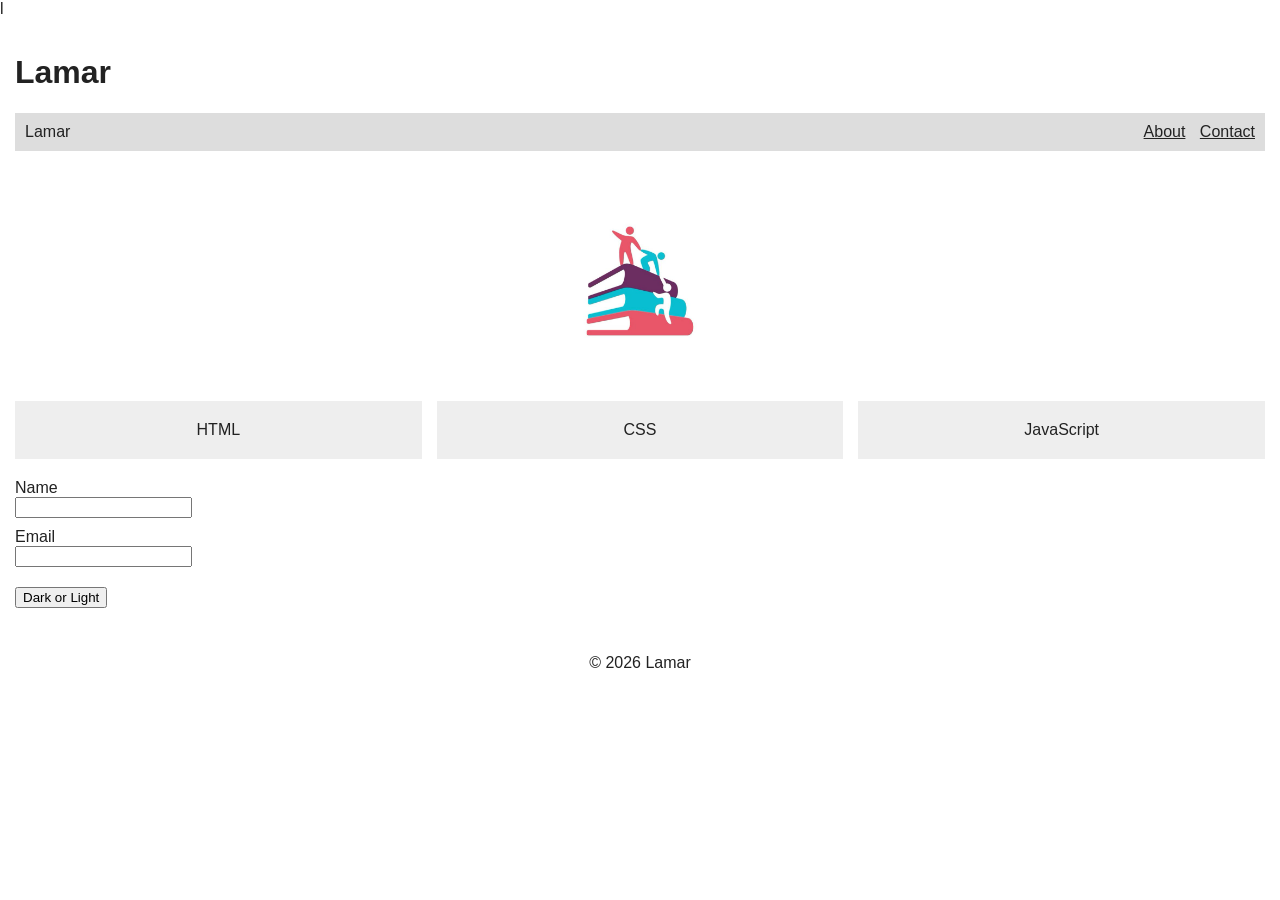
==== FT-WEB-101-Task1-225105571/index.html @ cc8f96f8 "Add files via upload" ====
l
<?DOCTYPE html>
    <html lang="en">

    <head>
        <meta charset="UTF-8">
        <meta name="viewport" content="width=device-width, initial-scale=1">
        <title>Lamar - Profile</title>
        <link rel="stylesheet" href="css/style.css">
        <link rel="icon" href="images/logo.jpeg">
    </head>

    <body>
        <header>
            <h1>Lamar</h1>
            <nav class="bar">
                <span>Lamar</span>
                <div>
                    <a href="#about">About</a>
                    <a href="#contact">Contact</a>
                </div>
            </nav>
        </header>

        <main>
            <img src="images/logo.jpeg" alt="img is not found">

            <section id="about" class="cards">
                <div class="card">HTML</div>
                <div class="card">CSS</div>
                <div class="card">JavaScript</div>
            </section>

            <form id="contact">
                <label for="name">Name</label>
                <input type="text" id="name">

                <label for="email">Email</label>
                <input type="email" id="email">
            </form>

            <button id="toggle">Dark or Light</button>
        </main>

        <footer>
            <p>&copy; 2026 Lamar</p>
        </footer>

        <script src="js/script.js"></script>
    </body>

    </html>
---- FT-WEB-101-Task1-225105571/css/style.css ----
* {
  box-sizing: border-box;
}

:root {
  --bg: #ffffff;
  --text: #222222;
  --card: #eeeeee;
  --bar: #dddddd;
}

body {
  margin: 0;
  font-family: Arial, sans-serif;
  background: var(--bg);
  color: var(--text);
}

body.dark {
  --bg: #121212;
  --text: #f0f0f0;
  --card: #2a2a2a;
  --bar: #1f1f1f;
}

header, main, footer {
  padding: 15px;
}

.bar {
  display: flex;
  justify-content: space-between;
  padding: 10px;
  background: var(--bar);
}

.bar a {
  margin-left: 10px;
  color: var(--text);
}

img {
  width: 200px;
  display: block;
  margin: 0 auto 20px;
}

.cards {
  display: flex;
  gap: 15px;
}

.card {
  flex: 1;
  padding: 20px;
  text-align: center;
  background: var(--card);
}

form {
  margin: 20px 0;
}

input {
  display: block;
  margin-bottom: 10px;
}

footer {
  text-align: center;
}
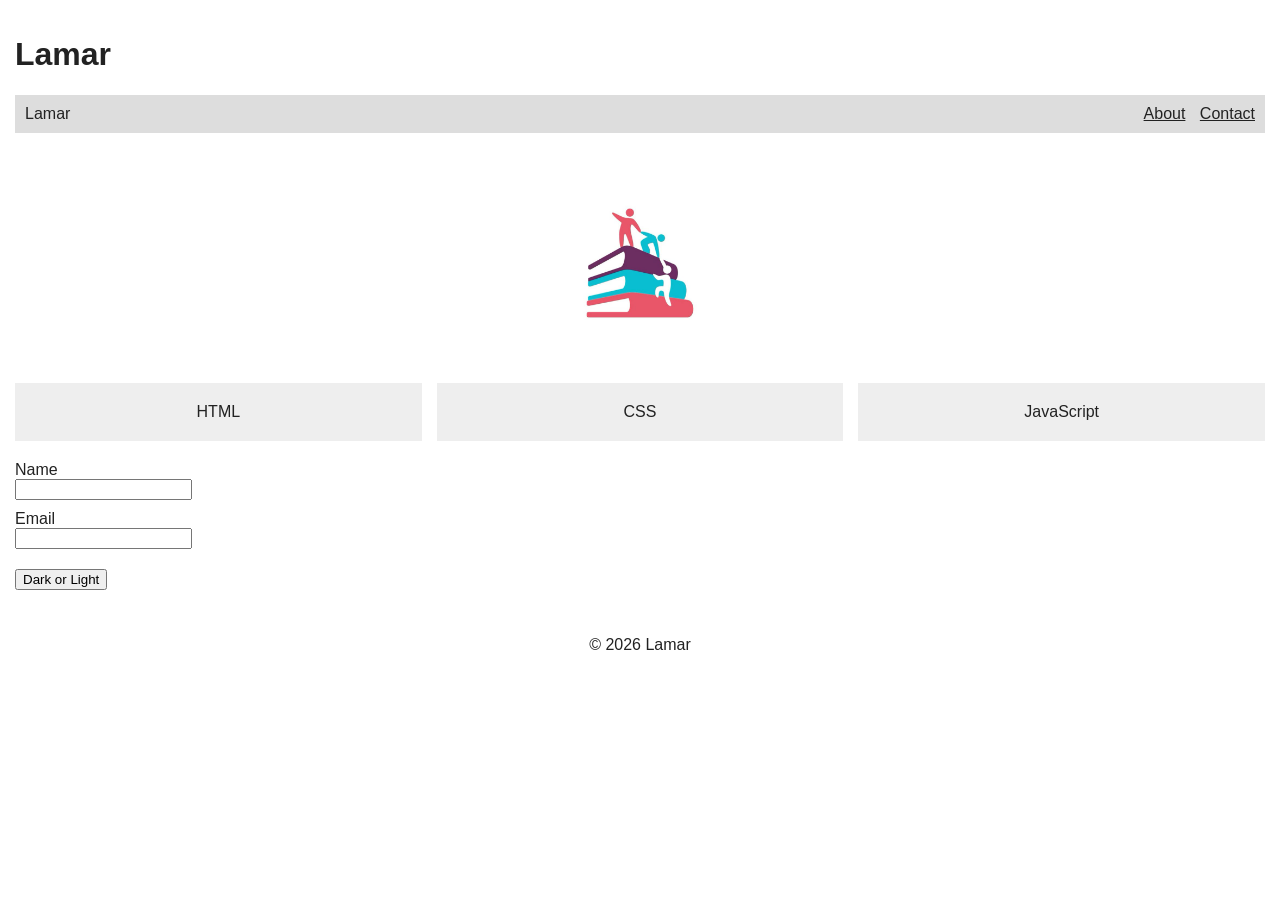
==== commit 9f3a08b9: "Add files via upload" ====
--- a/FT-WEB-101-Task1-225105571/index.html
+++ b/FT-WEB-101-Task1-225105571/index.html
@@ -1,52 +1,52 @@
-l
-<?DOCTYPE html>
-    <html lang="en">
+<!-- Lamar Mohamed Ahmed 225105571 -->
+<!DOCTYPE html>
+<html lang="en">
 
-    <head>
-        <meta charset="UTF-8">
-        <meta name="viewport" content="width=device-width, initial-scale=1">
-        <title>Lamar - Profile</title>
-        <link rel="stylesheet" href="css/style.css">
-        <link rel="icon" href="images/logo.jpeg">
-    </head>
+<head>
+    <meta charset="UTF-8">
+    <meta name="viewport" content="width=device-width, initial-scale=1">
+    <title>Lamar - Profile</title>
+    <link rel="stylesheet" href="css/style.css">
+    <link rel="icon" href="images/logo.jpeg">
+</head>
 
-    <body>
-        <header>
-            <h1>Lamar</h1>
-            <nav class="bar">
-                <span>Lamar</span>
-                <div>
-                    <a href="#about">About</a>
-                    <a href="#contact">Contact</a>
-                </div>
-            </nav>
-        </header>
+<body>
+    <header>
+        <h1>Lamar</h1>
+        <nav class="bar">
+            <span>Lamar</span>
+            <div>
+                <a href="#about">About</a>
+                <a href="#contact">Contact</a>
+            </div>
+        </nav>
+    </header>
 
-        <main>
-            <img src="images/logo.jpeg" alt="img is not found">
+    <main>
+        <img src="images/logo.jpeg" alt="img is not found">
 
-            <section id="about" class="cards">
-                <div class="card">HTML</div>
-                <div class="card">CSS</div>
-                <div class="card">JavaScript</div>
-            </section>
+        <section id="about" class="cards">
+            <div class="card">HTML</div>
+            <div class="card">CSS</div>
+            <div class="card">JavaScript</div>
+        </section>
 
-            <form id="contact">
-                <label for="name">Name</label>
-                <input type="text" id="name">
+        <form id="contact">
+            <label for="name">Name</label>
+            <input type="text" id="name">
 
-                <label for="email">Email</label>
-                <input type="email" id="email">
-            </form>
+            <label for="email">Email</label>
+            <input type="email" id="email">
+        </form>
 
-            <button id="toggle">Dark or Light</button>
-        </main>
+        <button id="toggle">Dark or Light</button>
+    </main>
 
-        <footer>
-            <p>&copy; 2026 Lamar</p>
-        </footer>
+    <footer>
+        <p>&copy; 2026 Lamar</p>
+    </footer>
 
-        <script src="js/script.js"></script>
-    </body>
+    <script src="js/script.js"></script>
+</body>
 
-    </html>+</html>
